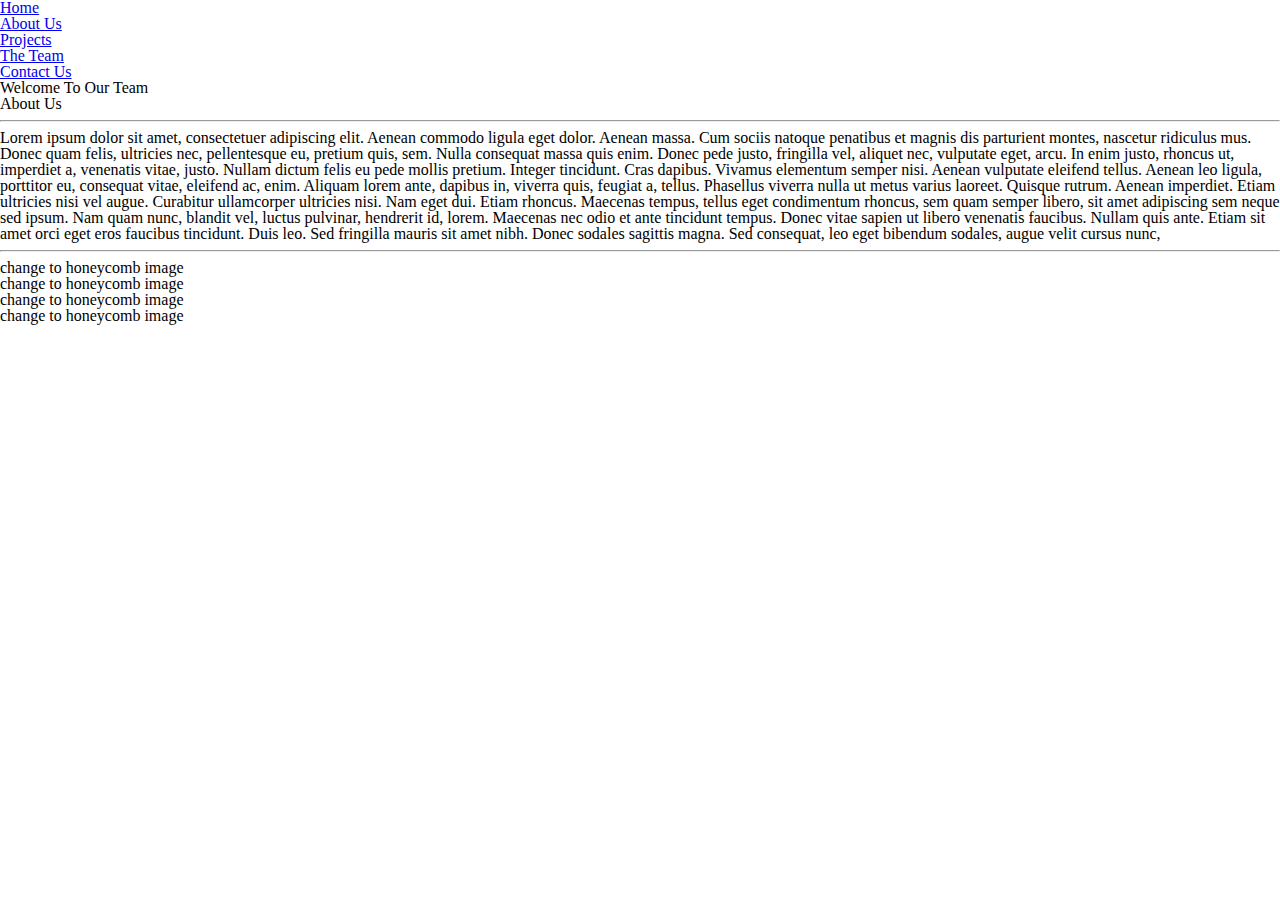
==== index.html @ f9f67128 "Basic Web Page MakeUp added" ====
<!doctype html>
<html>
<head>
<meta charset="utf-8">
<title>Pittsburgh Brew Crew -- Home</title>
<link rel="stylesheet" type="text/css" href="css/style.css">
<link rel="stylesheet" type="text/css" href="css/reset.css">
<script src="js/script.js"></script>
</head>

<body>
    <nav>
        <ul>
            <li><a href=#>Home</a></li>
            <li><a href=#>About Us</a></li>
            <li><a href=#>Projects</a></li>
            <li><a href=#>The Team</a></li>
            <li><a href=#>Contact Us</a></li>
        </ul>
    </nav>
    
    <section class="welcome">
    	<h1>Welcome To Our Team</h1>
    </section>
    
    <section class="aboutUs">
    	<h2>About Us</h2>
        <hr>
        	<p>Lorem ipsum dolor sit amet, consectetuer adipiscing elit. Aenean commodo ligula eget dolor. Aenean massa. Cum sociis natoque penatibus et magnis dis parturient montes, nascetur ridiculus mus. Donec quam felis, ultricies nec, pellentesque eu, pretium quis, sem. Nulla consequat massa quis enim. Donec pede justo, fringilla vel, aliquet nec, vulputate eget, arcu. In enim justo, rhoncus ut, imperdiet a, venenatis vitae, justo. Nullam dictum felis eu pede mollis pretium. Integer tincidunt. Cras dapibus. Vivamus elementum semper nisi. Aenean vulputate eleifend tellus. Aenean leo ligula, porttitor eu, consequat vitae, eleifend ac, enim. Aliquam lorem ante, dapibus in, viverra quis, feugiat a, tellus. Phasellus viverra nulla ut metus varius laoreet. Quisque rutrum. Aenean imperdiet. Etiam ultricies nisi vel augue. Curabitur ullamcorper ultricies nisi. Nam eget dui. Etiam rhoncus. Maecenas tempus, tellus eget condimentum rhoncus, sem quam semper libero, sit amet adipiscing sem neque sed ipsum. Nam quam nunc, blandit vel, luctus pulvinar, hendrerit id, lorem. Maecenas nec odio et ante tincidunt tempus. Donec vitae sapien ut libero venenatis faucibus. Nullam quis ante. Etiam sit amet orci eget eros faucibus tincidunt. Duis leo. Sed fringilla mauris sit amet nibh. Donec sodales sagittis magna. Sed consequat, leo eget bibendum sodales, augue velit cursus nunc,</p>
        <hr>
        
	<section class="ourProjects">
    
    </section>
    
    <section classs="theTeam">
        <div>change to honeycomb image</div>
        <div>change to honeycomb image</div>
        <div>change to honeycomb image</div>
        <div>change to honeycomb image</div>
    </section>
</body>
</html>
---- css/style.css ----
/* CSS Document */

/*10/23/2013 9:01AM 
	*edit By Joshua Ghrist
	*When Edited List date and edits try to keep this clean
*/

/*screen sizes
*Ipad
	*min-device width:768px
	*and max device width:1024px
	
*Iphone5
	*min-device width:320px
	*and Max:568px
	
*Iphone4s and Below
	*min device width:320px
	*max device width:480px
*/

/*Fonts
	*
	*
*/
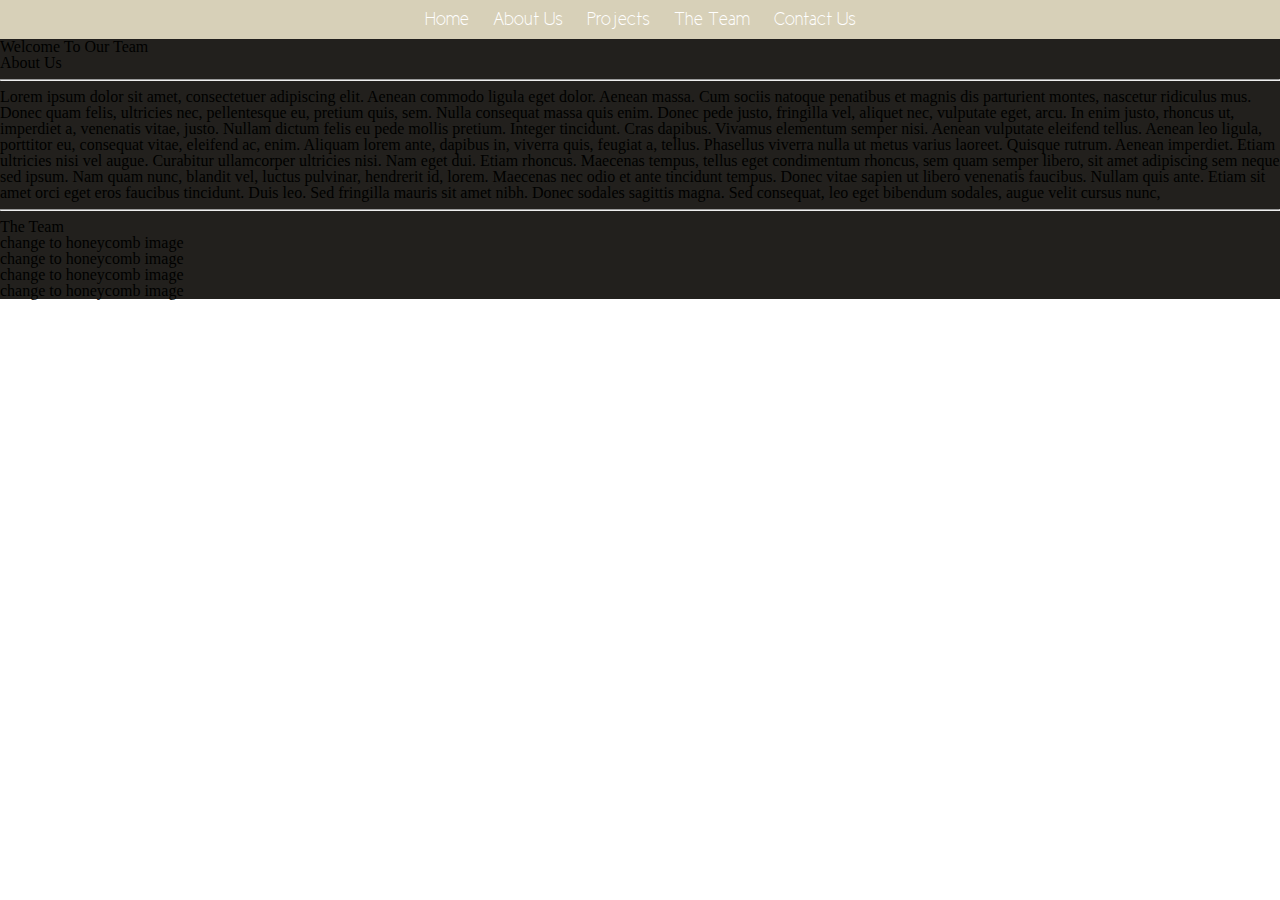
==== commit 4c2ff628: "updates to html and css" ====
--- a/index.html
+++ b/index.html
@@ -5,17 +5,18 @@
 <title>Pittsburgh Brew Crew -- Home</title>
 <link rel="stylesheet" type="text/css" href="css/style.css">
 <link rel="stylesheet" type="text/css" href="css/reset.css">
+<link rel="stylesheet" type="text/css" href="Fonts/stylesheet.css">
 <script src="js/script.js"></script>
 </head>
 
 <body>
     <nav>
         <ul>
-            <li><a href=#>Home</a></li>
-            <li><a href=#>About Us</a></li>
-            <li><a href=#>Projects</a></li>
-            <li><a href=#>The Team</a></li>
-            <li><a href=#>Contact Us</a></li>
+            <li><a href="#">Home</a></li>
+            <li><a href="#">About Us</a></li>
+            <li><a href="#">Projects</a></li>
+            <li><a href="#">The Team</a></li>
+            <li><a href="#">Contact Us</a></li>
         </ul>
     </nav>
     
@@ -34,6 +35,7 @@
     </section>
     
     <section classs="theTeam">
+        <h2>The Team</h2>
         <div>change to honeycomb image</div>
         <div>change to honeycomb image</div>
         <div>change to honeycomb image</div>
--- a/css/style.css
+++ b/css/style.css
@@ -23,5 +23,42 @@
 	*
 	*
 */
+nav{
+	background:#d7d0b8;
+    border:1px solid #ccc;
+    border-width:1px 0;
+    list-style:none;
+    margin:0;
+    padding:0;
+    text-align:center;
+}
+nav li{
+    display:inline;
+    text-decoration: none;
+}
+nav a{
+    display:inline-block;
+    padding:10px;
+    text-decoration: none;
+    color: white;
+    font-family:'new_ciclefina';
+    font-size:1.2rem;
+}
 
+nav a:hover{
+	background: #22201d;
+	color:white;
+}
 
+body{
+	background:#22201d;
+	width: 100%;
+	margin-left: 21%;
+	margin-right: 21%;
+}
+
+html{
+	margin: 0 21% 0 21%;
+	background: white;
+}
+
--- a/Fonts/stylesheet.css
+++ b/Fonts/stylesheet.css
@@ -0,0 +1,45 @@
+/* Generated by Font Squirrel (http://www.fontsquirrel.com) on October 23, 2013 */
+
+
+
+@font-face {
+    font-family: 'intrique_script_personal_usRg';
+    src: url('intriquescript_personaluse-webfont.eot');
+    src: url('intriquescript_personaluse-webfont.eot?#iefix') format('embedded-opentype'),
+         url('intriquescript_personaluse-webfont.woff') format('woff'),
+         url('intriquescript_personaluse-webfont.ttf') format('truetype'),
+         url('intriquescript_personaluse-webfont.svg#intrique_script_personal_usRg') format('svg');
+    font-weight: normal;
+    font-style: normal;
+
+}
+
+
+
+
+@font-face {
+    font-family: 'new_ciclefina_italic';
+    src: url('new_cicle_fina_italic-webfont.eot');
+    src: url('new_cicle_fina_italic-webfont.eot?#iefix') format('embedded-opentype'),
+         url('new_cicle_fina_italic-webfont.woff') format('woff'),
+         url('new_cicle_fina_italic-webfont.ttf') format('truetype'),
+         url('new_cicle_fina_italic-webfont.svg#new_ciclefina_italic') format('svg');
+    font-weight: normal;
+    font-style: normal;
+
+}
+
+
+
+
+@font-face {
+    font-family: 'new_ciclefina';
+    src: url('new_cicle_fina-webfont.eot');
+    src: url('new_cicle_fina-webfont.eot?#iefix') format('embedded-opentype'),
+         url('new_cicle_fina-webfont.woff') format('woff'),
+         url('new_cicle_fina-webfont.ttf') format('truetype'),
+         url('new_cicle_fina-webfont.svg#new_ciclefina') format('svg');
+    font-weight: normal;
+    font-style: normal;
+
+}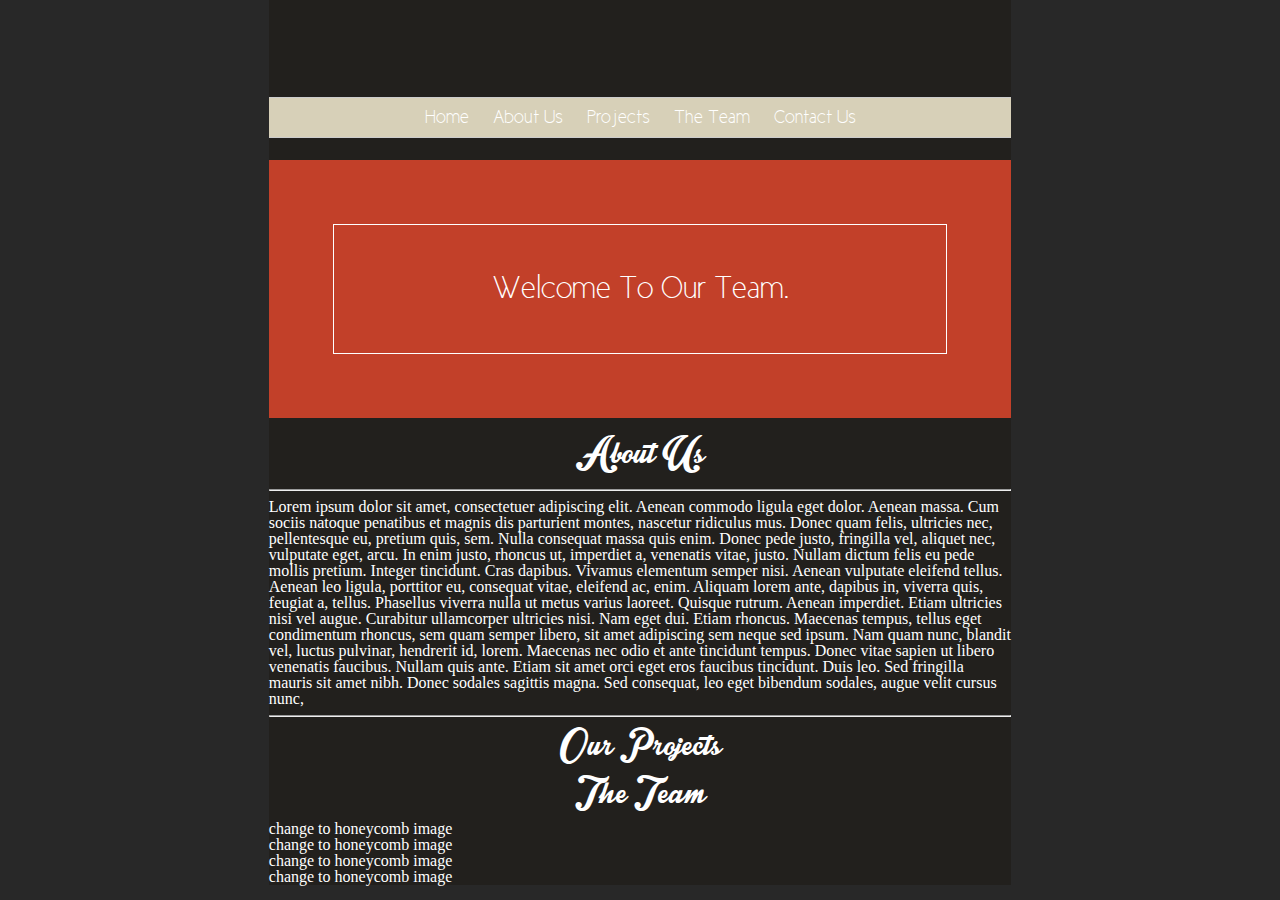
==== commit 8e20197c: "updated styles and html" ====
--- a/index.html
+++ b/index.html
@@ -3,8 +3,8 @@
 <head>
 <meta charset="utf-8">
 <title>Pittsburgh Brew Crew -- Home</title>
+<link rel="stylesheet" type="text/css" href="css/reset.css">
 <link rel="stylesheet" type="text/css" href="css/style.css">
-<link rel="stylesheet" type="text/css" href="css/reset.css">
 <link rel="stylesheet" type="text/css" href="Fonts/stylesheet.css">
 <script src="js/script.js"></script>
 </head>
@@ -21,21 +21,24 @@
     </nav>
     
     <section class="welcome">
-    	<h1>Welcome To Our Team</h1>
+    	<h1 class="welcome-head">Welcome To Our Team.</h1>
     </section>
     
     <section class="aboutUs">
-    	<h2>About Us</h2>
+    	<h2 class="header">About Us</h2>
         <hr>
         	<p>Lorem ipsum dolor sit amet, consectetuer adipiscing elit. Aenean commodo ligula eget dolor. Aenean massa. Cum sociis natoque penatibus et magnis dis parturient montes, nascetur ridiculus mus. Donec quam felis, ultricies nec, pellentesque eu, pretium quis, sem. Nulla consequat massa quis enim. Donec pede justo, fringilla vel, aliquet nec, vulputate eget, arcu. In enim justo, rhoncus ut, imperdiet a, venenatis vitae, justo. Nullam dictum felis eu pede mollis pretium. Integer tincidunt. Cras dapibus. Vivamus elementum semper nisi. Aenean vulputate eleifend tellus. Aenean leo ligula, porttitor eu, consequat vitae, eleifend ac, enim. Aliquam lorem ante, dapibus in, viverra quis, feugiat a, tellus. Phasellus viverra nulla ut metus varius laoreet. Quisque rutrum. Aenean imperdiet. Etiam ultricies nisi vel augue. Curabitur ullamcorper ultricies nisi. Nam eget dui. Etiam rhoncus. Maecenas tempus, tellus eget condimentum rhoncus, sem quam semper libero, sit amet adipiscing sem neque sed ipsum. Nam quam nunc, blandit vel, luctus pulvinar, hendrerit id, lorem. Maecenas nec odio et ante tincidunt tempus. Donec vitae sapien ut libero venenatis faucibus. Nullam quis ante. Etiam sit amet orci eget eros faucibus tincidunt. Duis leo. Sed fringilla mauris sit amet nibh. Donec sodales sagittis magna. Sed consequat, leo eget bibendum sodales, augue velit cursus nunc,</p>
         <hr>
         
+    </section>
+
 	<section class="ourProjects">
+        <h2 class="header">Our Projects</h2>
     
     </section>
     
     <section classs="theTeam">
-        <h2>The Team</h2>
+        <h2 class="header">The Team</h2>
         <div>change to honeycomb image</div>
         <div>change to honeycomb image</div>
         <div>change to honeycomb image</div>
--- a/css/style.css
+++ b/css/style.css
@@ -23,7 +23,22 @@
 	*
 	*
 */
+
+html{
+	margin: 0 21% 0 21%;
+	background: #282828;
+	}
+
+body{
+	background:#22201d;
+	width: 100%;
+	padding-top: 13%;
+	font-size: 16px;
+	font-size: 100%;
+	}
+
 nav{
+	margin-top: 10px;
 	background:#d7d0b8;
     border:1px solid #ccc;
     border-width:1px 0;
@@ -31,11 +46,13 @@
     margin:0;
     padding:0;
     text-align:center;
-}
+	}
+
 nav li{
     display:inline;
     text-decoration: none;
-}
+	}
+
 nav a{
     display:inline-block;
     padding:10px;
@@ -43,22 +60,39 @@
     color: white;
     font-family:'new_ciclefina';
     font-size:1.2rem;
-}
+	}
 
 nav a:hover{
 	background: #22201d;
 	color:white;
+	}
+
+p, h1, h2, div{
+	color:white;
+	}
+
+
+.header{
+	font-family: 'intrique_script_personal_usRg';
+	text-align: center;
+	font-size: 3rem;
 }
 
-body{
-	background:#22201d;
-	width: 100%;
-	margin-left: 21%;
-	margin-right: 21%;
+.welcome-head{
+	font-family: 'new_ciclefina';
+	text-align: center;
+	border: solid 1px white;
+	padding: 1.5em;
+	font-size: 2rem;
+	font-weight: 500;
 }
 
-html{
-	margin: 0 21% 0 21%;
-	background: white;
+.welcome{
+	margin-top: 3%;
+	padding: 4em;
+	background: #c24029;
 }
 
+.aboutUs{
+	margin-top: 2%;
+}
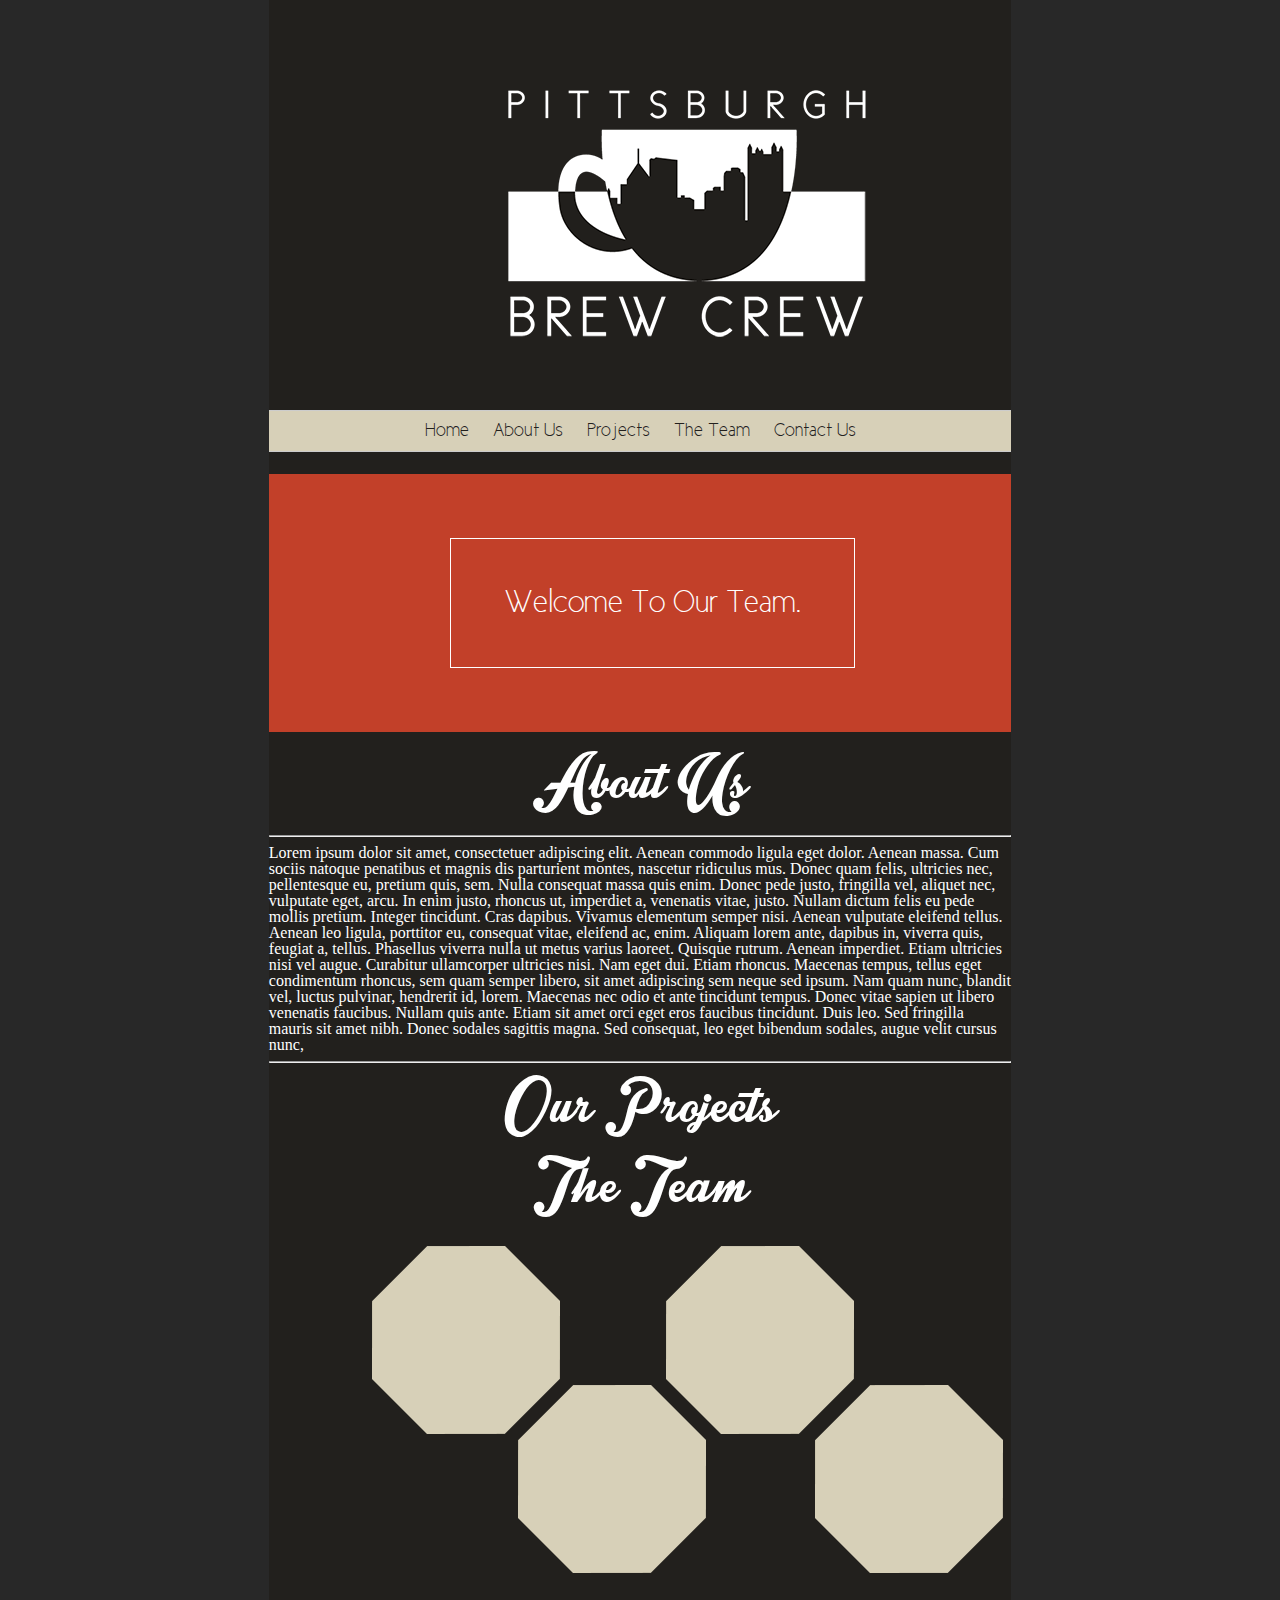
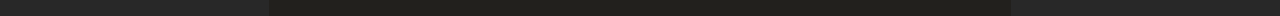
==== commit f5e575a1: "added honeycomb and styles" ====
--- a/index.html
+++ b/index.html
@@ -10,6 +10,7 @@
 </head>
 
 <body>
+    <img src="img/small.png" class="logo"/>
     <nav>
         <ul>
             <li><a href="#">Home</a></li>
@@ -39,10 +40,7 @@
     
     <section classs="theTeam">
         <h2 class="header">The Team</h2>
-        <div>change to honeycomb image</div>
-        <div>change to honeycomb image</div>
-        <div>change to honeycomb image</div>
-        <div>change to honeycomb image</div>
+        <div class="team"><img src="img/honeycomb.png" /></div>
     </section>
 </body>
 </html>
--- a/css/style.css
+++ b/css/style.css
@@ -32,7 +32,7 @@
 body{
 	background:#22201d;
 	width: 100%;
-	padding-top: 13%;
+	padding-top: 3%;
 	font-size: 16px;
 	font-size: 100%;
 	}
@@ -57,7 +57,7 @@
     display:inline-block;
     padding:10px;
     text-decoration: none;
-    color: white;
+    color: #22201d;
     font-family:'new_ciclefina';
     font-size:1.2rem;
 	}
@@ -75,24 +75,36 @@
 .header{
 	font-family: 'intrique_script_personal_usRg';
 	text-align: center;
-	font-size: 3rem;
-}
+	font-size: 5em;
+	color: white;
+	}
 
 .welcome-head{
 	font-family: 'new_ciclefina';
 	text-align: center;
-	border: solid 1px white;
 	padding: 1.5em;
 	font-size: 2rem;
 	font-weight: 500;
-}
+	width: 50%;
+	margin-left: 19%;
+	border:solid 1px white;
+	}
 
 .welcome{
 	margin-top: 3%;
 	padding: 4em;
 	background: #c24029;
-}
+	}
 
 .aboutUs{
 	margin-top: 2%;
+	}
+
+.logo{
+	margin-left: 26%;
+	margin-bottom: 5%;
+	}
+
+.team{
+	margin-left: 10%;
 }
